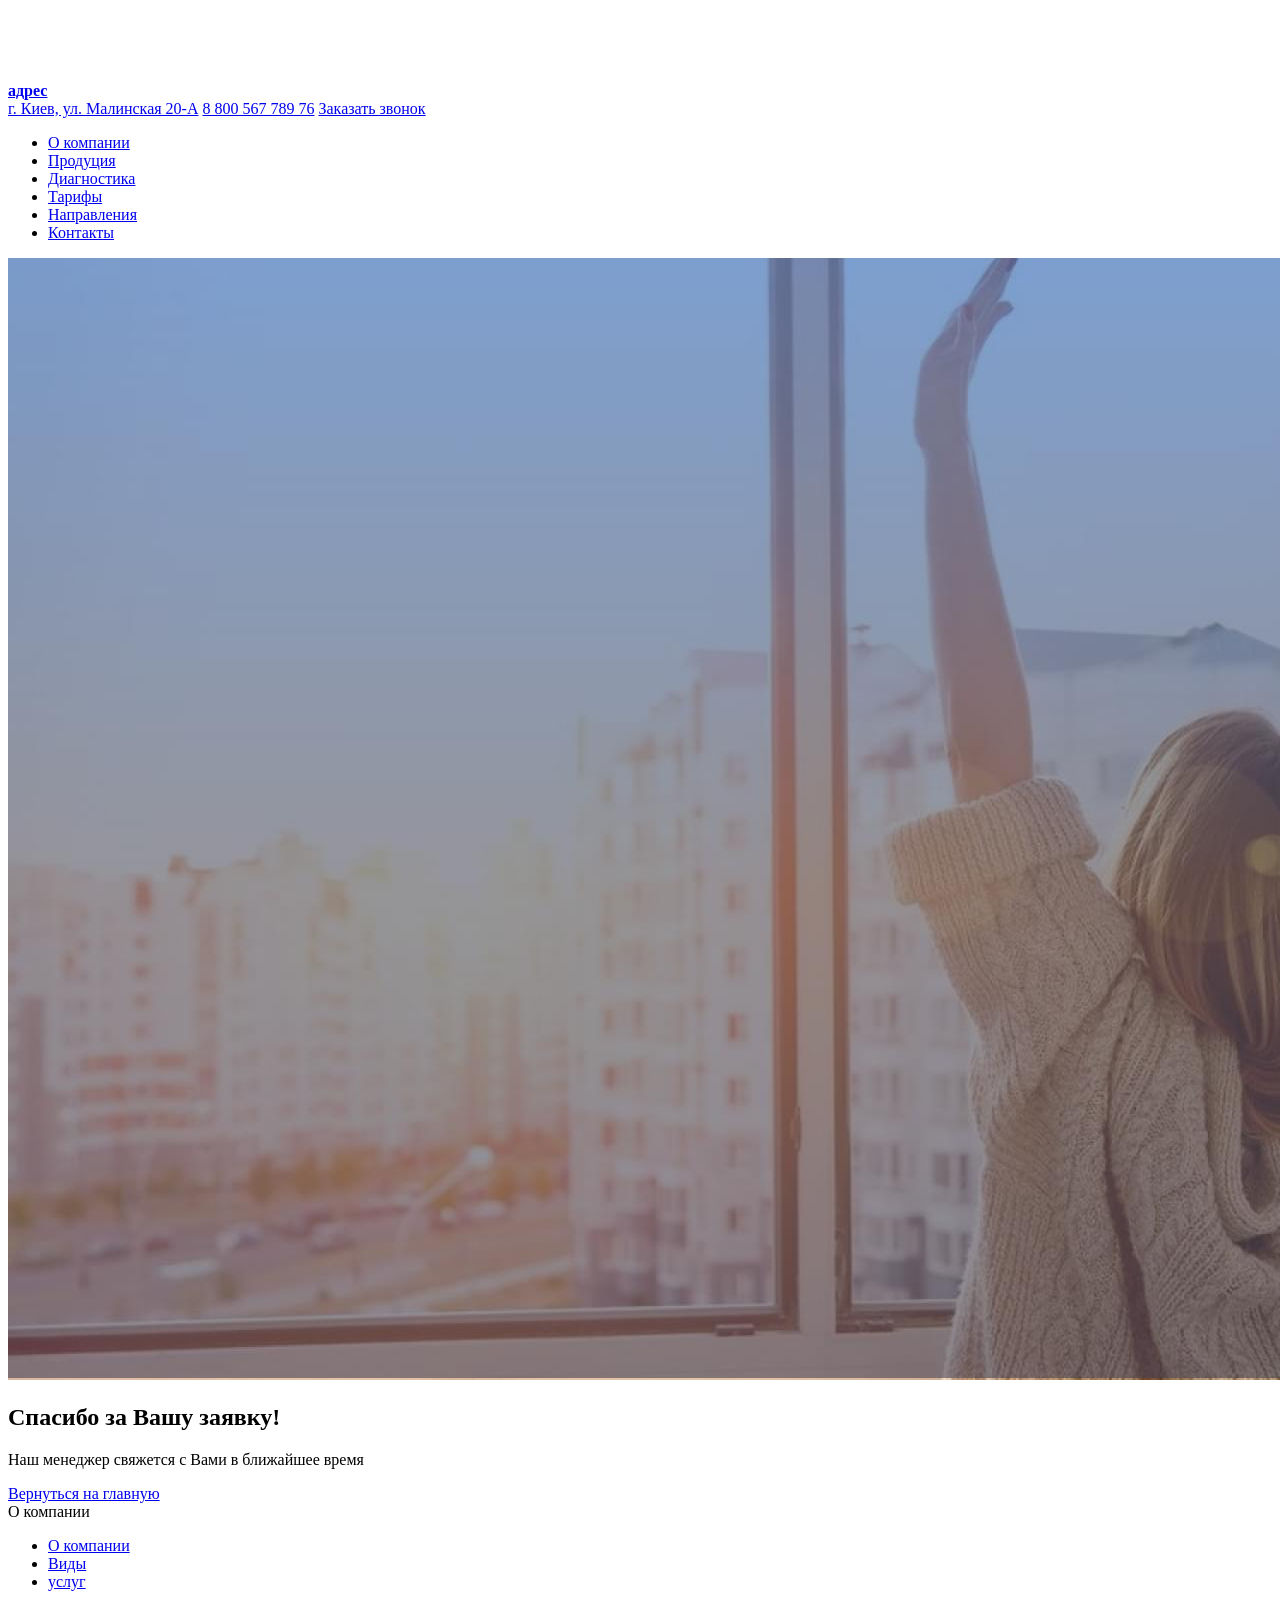
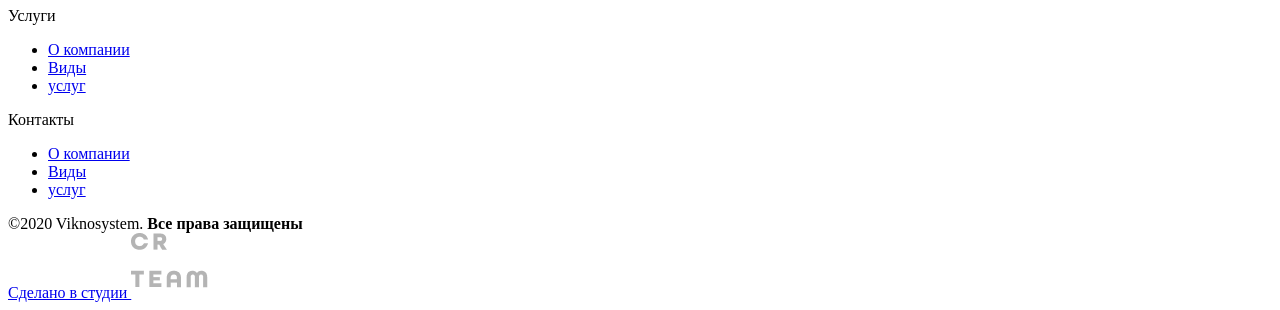
==== thank-you.html @ 0f946a35 "fixes and forms bind" ====
<!DOCTYPE html>
<html lang="en">

<head>
    <title>Viknosystem</title>
    <meta charset="UTF-8">
    <meta name=description content="">
    <meta http-equiv="X-UA-Compatible" content="IE=edge">
    <meta name="viewport" content="width=device-width, initial-scale=1.0, maximum-scale=1.0, user-scalable=no" />

    <link rel="shortcut icon" href="/favicon.ico">
    <link rel="stylesheet" href="assets/main.min.css">
</head>

<body class="home">
<header class="header">
    <div class="container">
        <a href="/" class="logo">
            <img src="images/content/logo.svg" alt="">
        </a>
        <div class="header-right-col">
            <div class="header-contacts">
                <a href="#" class="address"><b>aдрес</b> <br>
                    г. Киев, ул. Малинская 20-А</a>
                <a href="tel:8 800 567 789 76" class="tel">8 800 567 789 76</a>
                <a href="#main-form" class="btn-common hover-light anchor-link">Заказать звонок</a>
            </div>
            <div class="main-nav">
                <ul>
                    <li><a href="#about" class="anchor-link">О компании</a></li>
                    <li><a href="#products" class="anchor-link">Продуция</a></li>
                    <li><a href="#diagnostic" class="anchor-link">Диагностика</a></li>
                    <li><a href="#tarifs" class="anchor-link">Тарифы</a></li>
                    <li><a href="#directions" class="anchor-link">Направления</a></li>
                    <li><a href="#footer" class="anchor-link">Контакты</a></li>
                </ul>
            </div>
        </div>
    </div>
    <div class="burger-btn">
        <span class="line line-1"></span>
        <span class="line line-2"></span>
        <span class="line line-3"></span>
    </div>
</header>
<main class="main">
    <section class="section intro-section">
        <div class="intro-thankyou">
            <div class="intro-slide slide-1">
                <img class="slide-bg" src="images/intro-img-3.jpg" alt="">
                <div class="slide-txt">
                    <h1 class="h1">Спасибо за Вашу заявку!</h1>
                    <p class="subtitle">Наш менеджер свяжется с Вами в ближайшее время</p>
                    <a href="/" class="btn-common hover-light hover-border-blue">Вернуться на главную</a>
                </div>
            </div>
        </div>
    </section>
</main>
<footer class="footer" id="footer">
    <div class="container">
        <div class="row">
            <div class="footer-col col-sm-6 col-lg-2">
                <div class="h6">О компании</div>
                <ul>
                    <li><a href=#" class="anchor-link">О компании</a></li>
                    <li><a href=#" class="anchor-link">Виды</a></li>
                    <li><a href=#" class="anchor-link">услуг</a></li>
                </ul>
            </div>
            <div class="footer-col col-sm-6 col-lg-2">
                <div class="h6">Услуги</div>
                <ul>
                    <li><a href=#" class="anchor-link">О компании</a></li>
                    <li><a href=#" class="anchor-link">Виды</a></li>
                    <li><a href=#" class="anchor-link">услуг</a></li>
                </ul>
            </div>
            <div class="footer-col col-sm-6 col-lg-2">
                <div class="h6">Контакты</div>
                <ul>
                    <li><a href=#" class="anchor-link">О компании</a></li>
                    <li><a href=#" class="anchor-link">Виды</a></li>
                    <li><a href=#" class="anchor-link">услуг</a></li>
                </ul>
            </div>
            <!--                <div class="footer-col col-lg-3 col-md-6">-->
            <!--                    <div class="h5">В то время некий безымянный печатник создал большую </div>-->
            <!--                    <div class="form-row subscribe-row">-->
            <!--                        <label class="input-wrapper">-->
            <!--                            &lt;!&ndash;<span class="main-label">Проблема *</span>&ndash;&gt;-->
            <!--                            <span class="placeholder">EMAIL:</span>-->
            <!--                            <input name="subscribe"-->
            <!--                                   id="subscribe"-->
            <!--                                   type="text"-->
            <!--                                   class="custom-input required"-->
            <!--                                   placeholder="">-->
            <!--                        </label>-->
            <!--                        <a href="#btn-subscribe" class="btn-common">Подписатся</a>-->
            <!--                    </div>-->
            <!--                    <ul class="social">-->
            <!--                        <li><a href=#"><i class="fab fa-facebook-f"></i></a></li>-->
            <!--                        <li><a href=#"><i class="fab fa-instagram"></i></a></li>-->
            <!--                        <li><a href=#"><i class="fab fa-youtube"></i></a></li>-->
            <!--                    </ul>-->
            <!--                </div>-->
        </div>
    </div>
    <div class="footer-bottom">
        <div class="container">
            <div class="copyright">©2020 Viknosystem. <b>Все права защищены</b></div>
            <a href="http://creativeteam.com.ua/" class="creatrd-by">
                Сделано в студии
                <img src="images/crteam-logo.png" alt="Creative Team">
            </a>
        </div>
    </div>
</footer>
<script src="assets/main.min.js"></script>
</body>

</html>
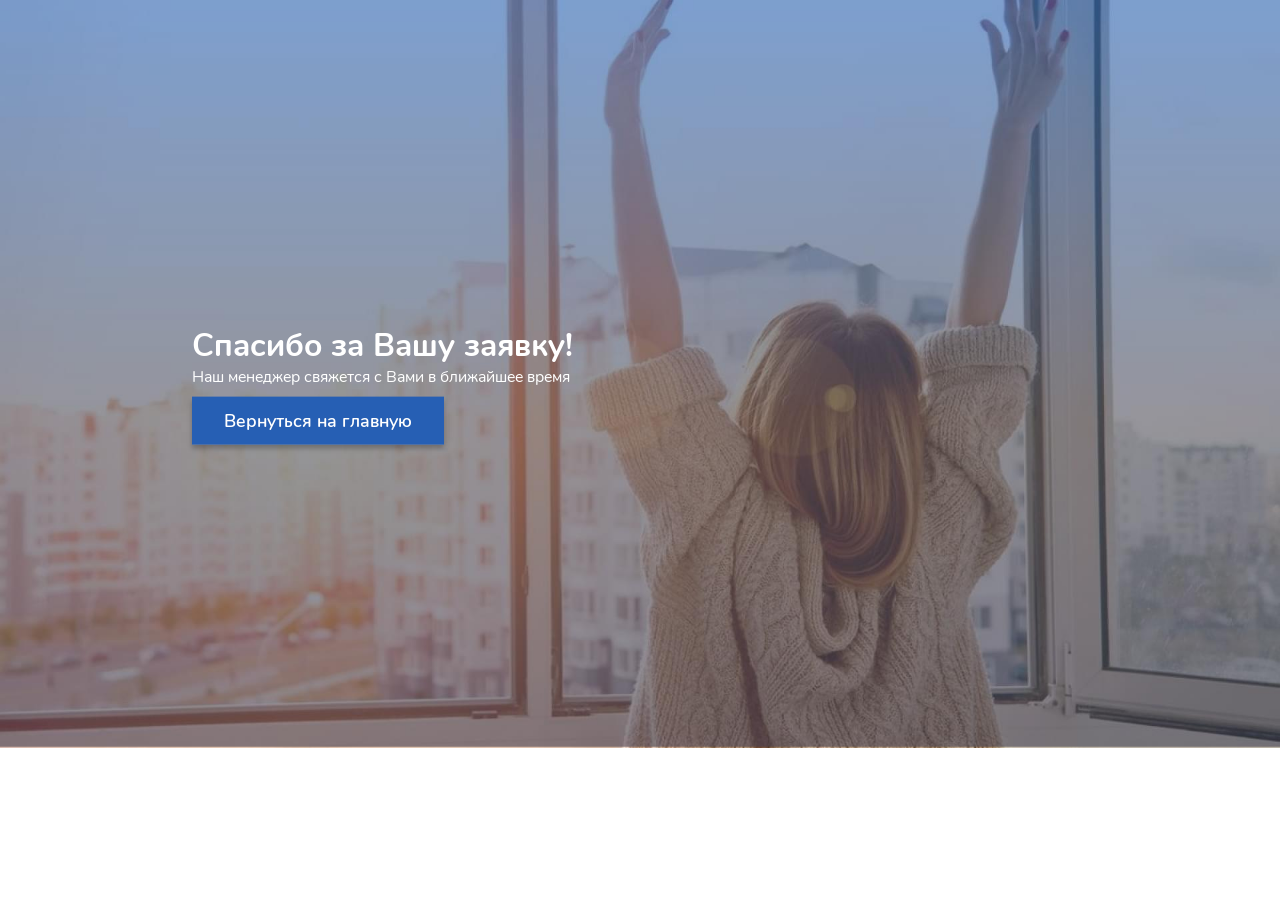
==== commit 085ebee8: "fixes" ====
--- a/thank-you.html
+++ b/thank-you.html
@@ -13,36 +13,7 @@
 </head>
 
 <body class="home">
-<header class="header">
-    <div class="container">
-        <a href="/" class="logo">
-            <img src="images/content/logo.svg" alt="">
-        </a>
-        <div class="header-right-col">
-            <div class="header-contacts">
-                <a href="#" class="address"><b>aдрес</b> <br>
-                    г. Киев, ул. Малинская 20-А</a>
-                <a href="tel:8 800 567 789 76" class="tel">8 800 567 789 76</a>
-                <a href="#main-form" class="btn-common hover-light anchor-link">Заказать звонок</a>
-            </div>
-            <div class="main-nav">
-                <ul>
-                    <li><a href="#about" class="anchor-link">О компании</a></li>
-                    <li><a href="#products" class="anchor-link">Продуция</a></li>
-                    <li><a href="#diagnostic" class="anchor-link">Диагностика</a></li>
-                    <li><a href="#tarifs" class="anchor-link">Тарифы</a></li>
-                    <li><a href="#directions" class="anchor-link">Направления</a></li>
-                    <li><a href="#footer" class="anchor-link">Контакты</a></li>
-                </ul>
-            </div>
-        </div>
-    </div>
-    <div class="burger-btn">
-        <span class="line line-1"></span>
-        <span class="line line-2"></span>
-        <span class="line line-3"></span>
-    </div>
-</header>
+
 <main class="main">
     <section class="section intro-section">
         <div class="intro-thankyou">
@@ -57,65 +28,6 @@
         </div>
     </section>
 </main>
-<footer class="footer" id="footer">
-    <div class="container">
-        <div class="row">
-            <div class="footer-col col-sm-6 col-lg-2">
-                <div class="h6">О компании</div>
-                <ul>
-                    <li><a href=#" class="anchor-link">О компании</a></li>
-                    <li><a href=#" class="anchor-link">Виды</a></li>
-                    <li><a href=#" class="anchor-link">услуг</a></li>
-                </ul>
-            </div>
-            <div class="footer-col col-sm-6 col-lg-2">
-                <div class="h6">Услуги</div>
-                <ul>
-                    <li><a href=#" class="anchor-link">О компании</a></li>
-                    <li><a href=#" class="anchor-link">Виды</a></li>
-                    <li><a href=#" class="anchor-link">услуг</a></li>
-                </ul>
-            </div>
-            <div class="footer-col col-sm-6 col-lg-2">
-                <div class="h6">Контакты</div>
-                <ul>
-                    <li><a href=#" class="anchor-link">О компании</a></li>
-                    <li><a href=#" class="anchor-link">Виды</a></li>
-                    <li><a href=#" class="anchor-link">услуг</a></li>
-                </ul>
-            </div>
-            <!--                <div class="footer-col col-lg-3 col-md-6">-->
-            <!--                    <div class="h5">В то время некий безымянный печатник создал большую </div>-->
-            <!--                    <div class="form-row subscribe-row">-->
-            <!--                        <label class="input-wrapper">-->
-            <!--                            &lt;!&ndash;<span class="main-label">Проблема *</span>&ndash;&gt;-->
-            <!--                            <span class="placeholder">EMAIL:</span>-->
-            <!--                            <input name="subscribe"-->
-            <!--                                   id="subscribe"-->
-            <!--                                   type="text"-->
-            <!--                                   class="custom-input required"-->
-            <!--                                   placeholder="">-->
-            <!--                        </label>-->
-            <!--                        <a href="#btn-subscribe" class="btn-common">Подписатся</a>-->
-            <!--                    </div>-->
-            <!--                    <ul class="social">-->
-            <!--                        <li><a href=#"><i class="fab fa-facebook-f"></i></a></li>-->
-            <!--                        <li><a href=#"><i class="fab fa-instagram"></i></a></li>-->
-            <!--                        <li><a href=#"><i class="fab fa-youtube"></i></a></li>-->
-            <!--                    </ul>-->
-            <!--                </div>-->
-        </div>
-    </div>
-    <div class="footer-bottom">
-        <div class="container">
-            <div class="copyright">©2020 Viknosystem. <b>Все права защищены</b></div>
-            <a href="http://creativeteam.com.ua/" class="creatrd-by">
-                Сделано в студии
-                <img src="images/crteam-logo.png" alt="Creative Team">
-            </a>
-        </div>
-    </div>
-</footer>
 <script src="assets/main.min.js"></script>
 </body>
 
